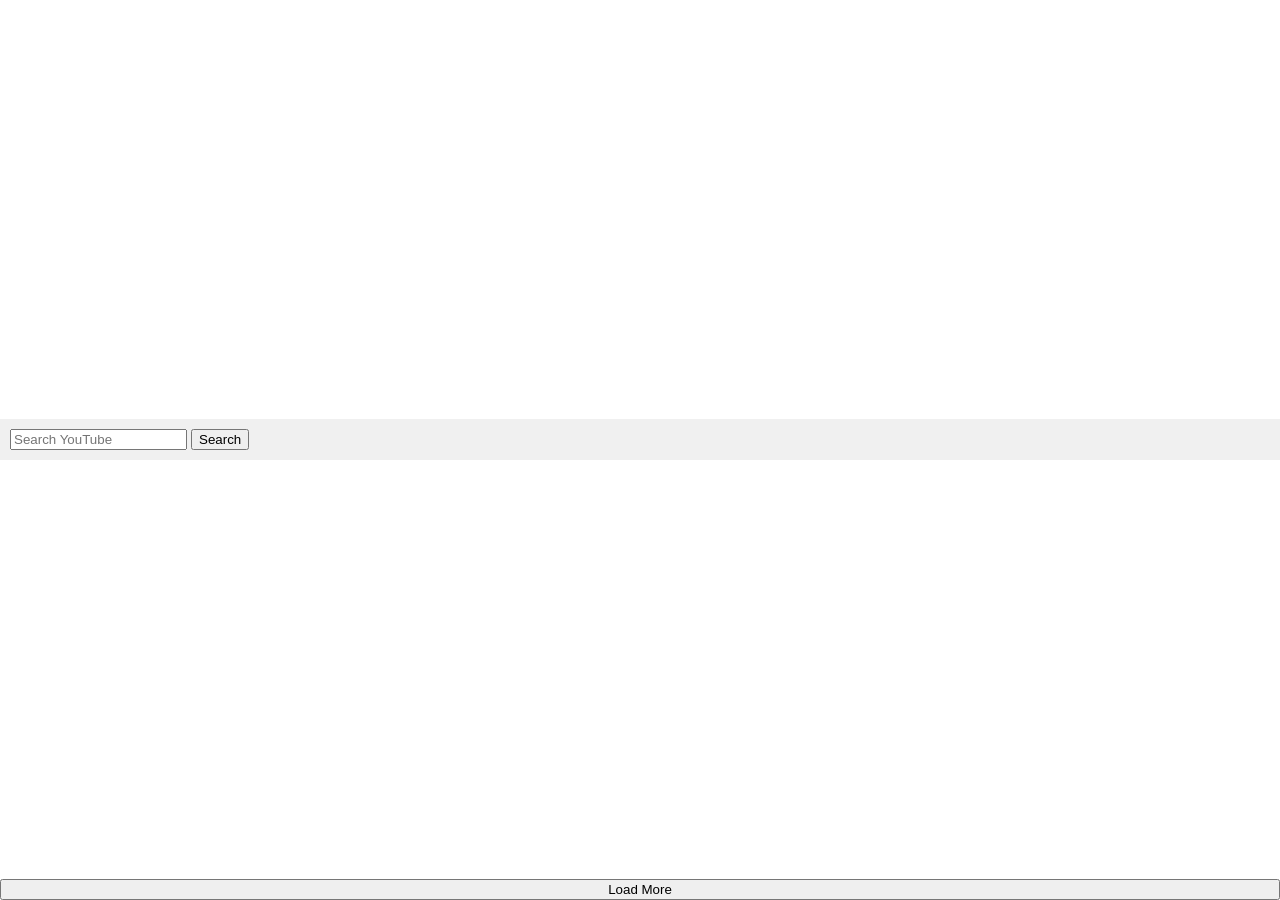
==== frontend/index.html @ d13fa416 "first commit" ====
<!DOCTYPE html>
<html lang="en">
<head>
  <meta charset="UTF-8">
  <meta name="viewport" content="width=device-width, initial-scale=1.0">
  <title>Str3aming - Browse YouTube</title>
  <script src="https://meet.jit.si/external_api.js"></script>
  <style>
    body {
      display: flex;
      flex-direction: column;
      height: 100vh;
      margin: 0;
    }
    #jitsi-container {
      height: 50%;
    }
    #search-container {
      padding: 10px;
      background-color: #f0f0f0;
    }
    #results-container {
      display: flex;
      flex-wrap: wrap;
      overflow-y: auto;
      height: 50%;
    }
    .video {
      width: 30%;
      margin: 5px;
      cursor: pointer;
    }
    iframe {
      width: 100%;
      height: 200px;
    }
  </style>
</head>
<body>
  <div id="jitsi-container"></div>

  <div id="search-container">
    <input type="text" id="search-input" placeholder="Search YouTube">
    <button onclick="searchYouTube()">Search</button>
  </div>

  <div id="results-container"></div>

  <script>
    const API_KEY = "AIzaSyDH5IQDkmzE_W-2tHt4Fbi6ZQByscWAt9Q";  // Replace with your YouTube API key.

    let nextPageToken = '';  // Store the next page token.

function searchYouTube() {
  const query = document.getElementById('search-input').value;
  const url = `https://www.googleapis.com/youtube/v3/search?part=snippet&q=${query}&type=video&maxResults=10&key=${API_KEY}${nextPageToken ? `&pageToken=${nextPageToken}` : ''}`;

  fetch(url)
    .then(response => response.json())
    .then(data => {
      const resultsContainer = document.getElementById('results-container');

      data.items.forEach(item => {
        const videoId = item.id.videoId;
        const title = item.snippet.title;
        const video = document.createElement('div');
        video.className = 'video';
        video.innerHTML = `
          <iframe src="https://www.youtube.com/embed/${videoId}" frameborder="0" allowfullscreen></iframe>
          <p>${title}</p>
        `;
        resultsContainer.appendChild(video);
      });

      // Save the next page token for pagination.
      nextPageToken = data.nextPageToken || '';
    })
    .catch(error => console.error('Error fetching YouTube videos:', error));
}

// Add a button to load more videos.
const loadMoreButton = document.createElement('button');
loadMoreButton.textContent = 'Load More';
loadMoreButton.onclick = searchYouTube;
document.body.appendChild(loadMoreButton);


    const roomId = "test-room";  // Example room ID.
    const jitsiOptions = {
      roomName: roomId,
      parentNode: document.getElementById('jitsi-container'),
      width: '100%',
      height: '100%'
    };
    const jitsiApi = new JitsiMeetExternalAPI('meet.jit.si', jitsiOptions);
  </script>
</body>
</html>
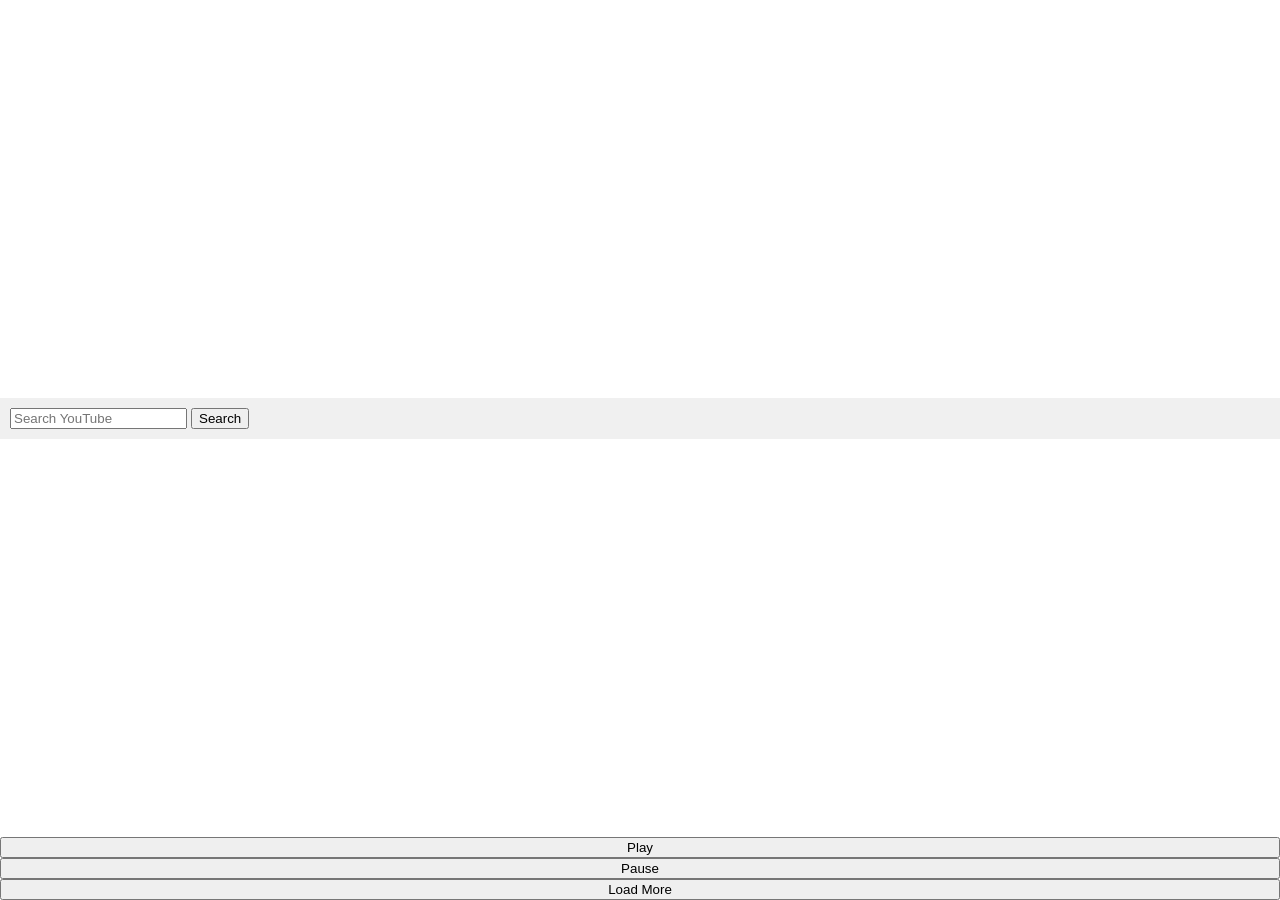
==== commit 6cc974fb: "Did more with microtalk" ====
--- a/frontend/index.html
+++ b/frontend/index.html
@@ -1,98 +1,198 @@
 <!DOCTYPE html>
 <html lang="en">
-<head>
-  <meta charset="UTF-8">
-  <meta name="viewport" content="width=device-width, initial-scale=1.0">
-  <title>Str3aming - Browse YouTube</title>
-  <script src="https://meet.jit.si/external_api.js"></script>
-  <style>
-    body {
-      display: flex;
-      flex-direction: column;
-      height: 100vh;
-      margin: 0;
-    }
-    #jitsi-container {
-      height: 50%;
-    }
-    #search-container {
-      padding: 10px;
-      background-color: #f0f0f0;
-    }
-    #results-container {
-      display: flex;
-      flex-wrap: wrap;
-      overflow-y: auto;
-      height: 50%;
-    }
-    .video {
-      width: 30%;
-      margin: 5px;
-      cursor: pointer;
-    }
-    iframe {
-      width: 100%;
-      height: 200px;
-    }
-  </style>
-</head>
-<body>
-  <div id="jitsi-container"></div>
+  <head>
+    <meta charset="UTF-8" />
+    <meta name="viewport" content="width=device-width, initial-scale=1.0" />
+    <title>Str3aming - Browse YouTube</title>
+    <style>
+      /* Styles remain unchanged */
+      body {
+        display: flex;
+        flex-direction: column;
+        height: 100vh;
+        margin: 0;
+      }
+      #mirotalk-iframe {
+        height: 50%;
+        width: 100%;
+        border: 0;
+      }
+      #search-container {
+        padding: 10px;
+        background-color: #f0f0f0;
+      }
+      #results-container {
+        display: flex;
+        flex-wrap: wrap;
+        overflow-y: auto;
+        height: 50%;
+      }
+      .video {
+        width: 30%;
+        margin: 5px;
+        cursor: pointer;
+      }
+      iframe {
+        width: 100%;
+        height: 200px;
+      }
+      #main-container {
+        display: flex;
+        flex-direction: column;
+        height: 100vh;
+      }
+    </style>
+  </head>
+  <body>
+    <!-- Main Interface -->
+    <div id="main-container">
+      <iframe
+        id="mirotalk-iframe"
+        allow="camera; microphone; display-capture; fullscreen; clipboard-read; clipboard-write; web-share; autoplay"
+        src="https://p2p.mirotalk.com/newcall"
+        style="height: 50vh; width: 100vw; border: 0px"
+      ></iframe>
 
-  <div id="search-container">
-    <input type="text" id="search-input" placeholder="Search YouTube">
-    <button onclick="searchYouTube()">Search</button>
-  </div>
+      <div id="search-container">
+        <input type="text" id="search-input" placeholder="Search YouTube" />
+        <button onclick="searchYouTube()">Search</button>
+      </div>
 
-  <div id="results-container"></div>
+      <div id="results-container"></div>
 
-  <script>
-    const API_KEY = "AIzaSyDH5IQDkmzE_W-2tHt4Fbi6ZQByscWAt9Q";  // Replace with your YouTube API key.
+      <!-- Play/Pause Buttons for Video Control -->
+      <button id="play-button">Play</button>
+      <button id="pause-button">Pause</button>
 
-    let nextPageToken = '';  // Store the next page token.
+      <button id="loadMoreButton" onclick="searchYouTube()">Load More</button>
+    </div>
 
-function searchYouTube() {
-  const query = document.getElementById('search-input').value;
-  const url = `https://www.googleapis.com/youtube/v3/search?part=snippet&q=${query}&type=video&maxResults=10&key=${API_KEY}${nextPageToken ? `&pageToken=${nextPageToken}` : ''}`;
+    <script>
+      const API_KEY = "AIzaSyDH5IQDkmzE_W-2tHt4Fbi6ZQByscWAt9Q"; // Your YouTube API key
+      let nextPageToken = "";
 
-  fetch(url)
-    .then(response => response.json())
-    .then(data => {
-      const resultsContainer = document.getElementById('results-container');
+      // Function to wait for the room number to be set in localStorage
+      function waitForRoomNumber() {
+        return new Promise((resolve) => {
+          const checkRoomNumber = () => {
+            const roomNumber = localStorage.getItem("mirotalkRoomId");
+            if (roomNumber) {
+              resolve(roomNumber);
+            } else {
+              setTimeout(checkRoomNumber, 500); // Check again after 500ms
+            }
+          };
+          checkRoomNumber();
+        });
+      }
 
-      data.items.forEach(item => {
-        const videoId = item.id.videoId;
-        const title = item.snippet.title;
-        const video = document.createElement('div');
-        video.className = 'video';
-        video.innerHTML = `
-          <iframe src="https://www.youtube.com/embed/${videoId}" frameborder="0" allowfullscreen></iframe>
-          <p>${title}</p>
-        `;
-        resultsContainer.appendChild(video);
-      });
+      // Function to send messages to the server
+      let websocket;
+      function sendMessage(type, data) {
+        if (websocket && websocket.readyState === WebSocket.OPEN) {
+          websocket.send(JSON.stringify({ type, data }));
+        }
+      }
 
-      // Save the next page token for pagination.
-      nextPageToken = data.nextPageToken || '';
-    })
-    .catch(error => console.error('Error fetching YouTube videos:', error));
-}
+      // YouTube Search Function
+      function searchYouTube() {
+        const query = document.getElementById("search-input").value;
+        const url = `https://www.googleapis.com/youtube/v3/search?part=snippet&q=${query}&type=video&maxResults=10&key=${API_KEY}${
+          nextPageToken ? `&pageToken=${nextPageToken}` : ""
+        }`;
 
-// Add a button to load more videos.
-const loadMoreButton = document.createElement('button');
-loadMoreButton.textContent = 'Load More';
-loadMoreButton.onclick = searchYouTube;
-document.body.appendChild(loadMoreButton);
+        fetch(url)
+          .then((response) => response.json())
+          .then((data) => {
+            console.log("Fetched YouTube videos:", data);
+            sendMessage("searchResults", data.items); // Send search results to all users
+            displaySearchResults(data.items); // Display the search results
+            nextPageToken = data.nextPageToken || "";
+          })
+          .catch((error) => {
+            console.error("Error fetching YouTube videos:", error); // Corrected error handling
+          });
+      }
 
+      // Function to display search results
+      function displaySearchResults(items) {
+        const resultsContainer = document.getElementById("results-container");
+        resultsContainer.innerHTML = ""; // Clear previous results
 
-    const roomId = "test-room";  // Example room ID.
-    const jitsiOptions = {
-      roomName: roomId,
-      parentNode: document.getElementById('jitsi-container'),
-      width: '100%',
-      height: '100%'
-    };
-    const jitsiApi = new JitsiMeetExternalAPI('meet.jit.si', jitsiOptions);
-  </script>
-</body>
+        items.forEach((item) => {
+          const videoId = item.id.videoId;
+          const title = item.snippet.title;
+          const video = document.createElement("div");
+          video.className = "video";
+          video.innerHTML = `
+            <iframe id="your-video-element" src="https://www.youtube.com/embed/${videoId}" frameborder="0" allowfullscreen></iframe>
+            <p>${title}</p>
+          `;
+          resultsContainer.appendChild(video);
+
+          // Add click event to play the video and broadcast to others
+          video.onclick = function () {
+            sendMessage("play", videoId); // Send the play command
+          };
+        });
+      }
+
+      // Main function to initialize WebSocket connection
+      async function initializeWebSocket() {
+        const roomNumber = await waitForRoomNumber(); // Wait for the room number to be available
+        const username = "user"; // Replace with logic to get the actual username
+        console.log("Room Number from localStorage:", roomNumber);
+
+        // Establish WebSocket connection
+        websocket = new WebSocket(
+          `ws://localhost:8000/ws/video_control/${roomNumber}/${username}`
+        );
+
+        // Handle incoming messages
+        websocket.onmessage = function (event) {
+          const message = JSON.parse(event.data);
+          console.log("Message from server:", message);
+
+          // Handle search results synchronization
+          if (message.type === "searchResults") {
+            displaySearchResults(message.data);
+          }
+
+          // Handle video playback control
+          const videoElement = document.getElementById("your-video-element");
+          if (message.type === "play" && videoElement) {
+            videoElement.contentWindow.postMessage(
+              '{"event":"command","func":"playVideo","args":""}',
+              "*"
+            );
+          } else if (message.type === "pause" && videoElement) {
+            videoElement.contentWindow.postMessage(
+              '{"event":"command","func":"pauseVideo","args":""}',
+              "*"
+            );
+          }
+        };
+
+        websocket.onopen = function () {
+          console.log("Connected to WebSocket server");
+        };
+
+        websocket.onclose = function () {
+          console.log("Disconnected from WebSocket server");
+        };
+
+        // Attach play/pause functionality to buttons
+        document.getElementById("play-button").onclick = function () {
+          sendMessage("play");
+        };
+
+        document.getElementById("pause-button").onclick = function () {
+          sendMessage("pause");
+        };
+      }
+
+      // Start the WebSocket initialization
+      initializeWebSocket();
+    </script>
+  </body>
 </html>
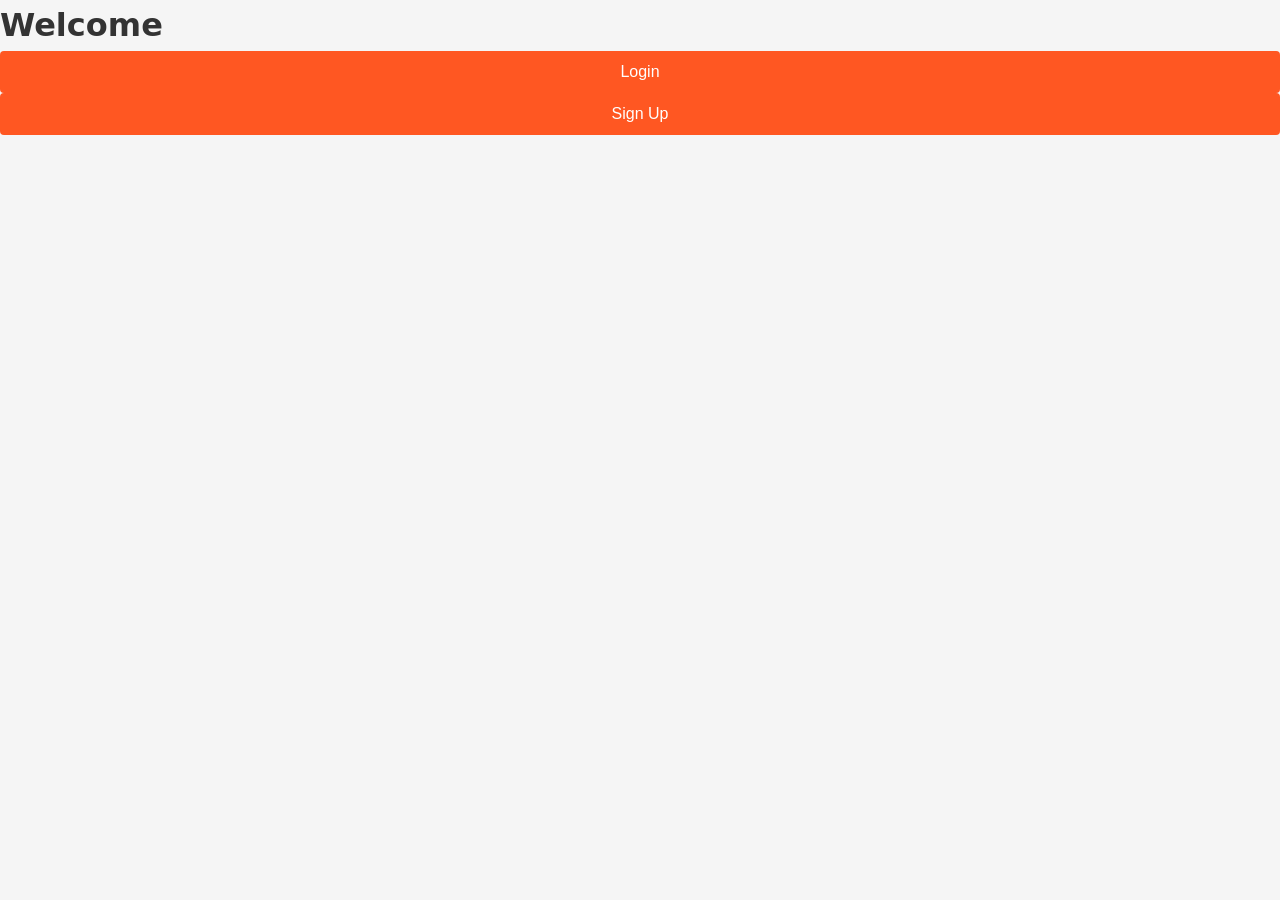
==== commit 86be4dfc: "modified frontend" ====
--- a/frontend/index.html
+++ b/frontend/index.html
@@ -1,198 +1,14 @@
 <!DOCTYPE html>
 <html lang="en">
-  <head>
-    <meta charset="UTF-8" />
-    <meta name="viewport" content="width=device-width, initial-scale=1.0" />
-    <title>Str3aming - Browse YouTube</title>
-    <style>
-      /* Styles remain unchanged */
-      body {
-        display: flex;
-        flex-direction: column;
-        height: 100vh;
-        margin: 0;
-      }
-      #mirotalk-iframe {
-        height: 50%;
-        width: 100%;
-        border: 0;
-      }
-      #search-container {
-        padding: 10px;
-        background-color: #f0f0f0;
-      }
-      #results-container {
-        display: flex;
-        flex-wrap: wrap;
-        overflow-y: auto;
-        height: 50%;
-      }
-      .video {
-        width: 30%;
-        margin: 5px;
-        cursor: pointer;
-      }
-      iframe {
-        width: 100%;
-        height: 200px;
-      }
-      #main-container {
-        display: flex;
-        flex-direction: column;
-        height: 100vh;
-      }
-    </style>
-  </head>
-  <body>
-    <!-- Main Interface -->
-    <div id="main-container">
-      <iframe
-        id="mirotalk-iframe"
-        allow="camera; microphone; display-capture; fullscreen; clipboard-read; clipboard-write; web-share; autoplay"
-        src="https://p2p.mirotalk.com/newcall"
-        style="height: 50vh; width: 100vw; border: 0px"
-      ></iframe>
-
-      <div id="search-container">
-        <input type="text" id="search-input" placeholder="Search YouTube" />
-        <button onclick="searchYouTube()">Search</button>
-      </div>
-
-      <div id="results-container"></div>
-
-      <!-- Play/Pause Buttons for Video Control -->
-      <button id="play-button">Play</button>
-      <button id="pause-button">Pause</button>
-
-      <button id="loadMoreButton" onclick="searchYouTube()">Load More</button>
-    </div>
-
-    <script>
-      const API_KEY = "AIzaSyDH5IQDkmzE_W-2tHt4Fbi6ZQByscWAt9Q"; // Your YouTube API key
-      let nextPageToken = "";
-
-      // Function to wait for the room number to be set in localStorage
-      function waitForRoomNumber() {
-        return new Promise((resolve) => {
-          const checkRoomNumber = () => {
-            const roomNumber = localStorage.getItem("mirotalkRoomId");
-            if (roomNumber) {
-              resolve(roomNumber);
-            } else {
-              setTimeout(checkRoomNumber, 500); // Check again after 500ms
-            }
-          };
-          checkRoomNumber();
-        });
-      }
-
-      // Function to send messages to the server
-      let websocket;
-      function sendMessage(type, data) {
-        if (websocket && websocket.readyState === WebSocket.OPEN) {
-          websocket.send(JSON.stringify({ type, data }));
-        }
-      }
-
-      // YouTube Search Function
-      function searchYouTube() {
-        const query = document.getElementById("search-input").value;
-        const url = `https://www.googleapis.com/youtube/v3/search?part=snippet&q=${query}&type=video&maxResults=10&key=${API_KEY}${
-          nextPageToken ? `&pageToken=${nextPageToken}` : ""
-        }`;
-
-        fetch(url)
-          .then((response) => response.json())
-          .then((data) => {
-            console.log("Fetched YouTube videos:", data);
-            sendMessage("searchResults", data.items); // Send search results to all users
-            displaySearchResults(data.items); // Display the search results
-            nextPageToken = data.nextPageToken || "";
-          })
-          .catch((error) => {
-            console.error("Error fetching YouTube videos:", error); // Corrected error handling
-          });
-      }
-
-      // Function to display search results
-      function displaySearchResults(items) {
-        const resultsContainer = document.getElementById("results-container");
-        resultsContainer.innerHTML = ""; // Clear previous results
-
-        items.forEach((item) => {
-          const videoId = item.id.videoId;
-          const title = item.snippet.title;
-          const video = document.createElement("div");
-          video.className = "video";
-          video.innerHTML = `
-            <iframe id="your-video-element" src="https://www.youtube.com/embed/${videoId}" frameborder="0" allowfullscreen></iframe>
-            <p>${title}</p>
-          `;
-          resultsContainer.appendChild(video);
-
-          // Add click event to play the video and broadcast to others
-          video.onclick = function () {
-            sendMessage("play", videoId); // Send the play command
-          };
-        });
-      }
-
-      // Main function to initialize WebSocket connection
-      async function initializeWebSocket() {
-        const roomNumber = await waitForRoomNumber(); // Wait for the room number to be available
-        const username = "user"; // Replace with logic to get the actual username
-        console.log("Room Number from localStorage:", roomNumber);
-
-        // Establish WebSocket connection
-        websocket = new WebSocket(
-          `ws://localhost:8000/ws/video_control/${roomNumber}/${username}`
-        );
-
-        // Handle incoming messages
-        websocket.onmessage = function (event) {
-          const message = JSON.parse(event.data);
-          console.log("Message from server:", message);
-
-          // Handle search results synchronization
-          if (message.type === "searchResults") {
-            displaySearchResults(message.data);
-          }
-
-          // Handle video playback control
-          const videoElement = document.getElementById("your-video-element");
-          if (message.type === "play" && videoElement) {
-            videoElement.contentWindow.postMessage(
-              '{"event":"command","func":"playVideo","args":""}',
-              "*"
-            );
-          } else if (message.type === "pause" && videoElement) {
-            videoElement.contentWindow.postMessage(
-              '{"event":"command","func":"pauseVideo","args":""}',
-              "*"
-            );
-          }
-        };
-
-        websocket.onopen = function () {
-          console.log("Connected to WebSocket server");
-        };
-
-        websocket.onclose = function () {
-          console.log("Disconnected from WebSocket server");
-        };
-
-        // Attach play/pause functionality to buttons
-        document.getElementById("play-button").onclick = function () {
-          sendMessage("play");
-        };
-
-        document.getElementById("pause-button").onclick = function () {
-          sendMessage("pause");
-        };
-      }
-
-      // Start the WebSocket initialization
-      initializeWebSocket();
-    </script>
-  </body>
+<head>
+  <meta charset="UTF-8">
+  <meta name="viewport" content="width=device-width, initial-scale=1.0">
+  <title>Index Page</title>
+  <link rel="stylesheet" href="styles.css">
+</head>
+<body>
+  <h1>Welcome</h1>
+  <button onclick="location.href='login.html'">Login</button>
+  <button onclick="location.href='register.html'">Sign Up</button>
+</body>
 </html>
--- a/frontend/styles.css
+++ b/frontend/styles.css
@@ -0,0 +1,212 @@
+/* Global Variables */
+:root {
+    --primary-color: #ff5722;
+    --primary-dark: #892507;
+    --secondary-color: #333;
+    --background-color: #f5f5f5;
+    --text-color: #333;
+    --card-shadow: 0 2px 8px rgba(0, 0, 0, 0.1);
+    --transition-speed: 0.3s;
+    --border-radius: 8px;
+    --spacing-unit: 1rem;
+}
+
+/* Reset and Base Styles */
+* {
+    margin: 0;
+    padding: 0;
+    box-sizing: border-box;
+}
+
+body {
+    display: flex;
+    flex-direction: column;
+    min-height: 100vh;
+    font-family: 'Segoe UI', system-ui, -apple-system, sans-serif;
+    background-color: var(--background-color);
+    color: var(--text-color);
+    line-height: 1.6;
+}
+
+/* Typography */
+h2 {
+    font-size: 1.75rem;
+    margin-bottom: var(--spacing-unit);
+    color: var(--secondary-color);
+    font-weight: 600;
+}
+
+p {
+    margin: var(--spacing-unit) 0;
+    font-size: 1rem;
+}
+
+/* Links */
+a {
+    color: var(--primary-color);
+    text-decoration: none;
+    transition: color var(--transition-speed);
+}
+
+a:hover {
+    color: var(--primary-dark);
+    text-decoration: underline;
+}
+
+/* Container Styles */
+.container {
+    background-color: #fff;
+    padding: calc(var(--spacing-unit) * 2);
+    border-radius: var(--border-radius);
+    box-shadow: var(--card-shadow);
+    width: min(90%, 400px);
+    margin: auto;
+}
+
+/* Form Elements */
+input[type="text"],
+input[type="password"],
+input[type="email"] {
+    width: 100%;
+    padding: calc(var(--spacing-unit) * 0.75);
+    margin-bottom: var(--spacing-unit);
+    border: 1px solid #ddd;
+    border-radius: calc(var(--border-radius) / 2);
+    transition: border-color var(--transition-speed);
+    font-size: 1rem;
+}
+
+input[type="text"]:focus,
+input[type="password"]:focus,
+input[type="email"]:focus {
+    outline: none;
+    border-color: var(--primary-color);
+    box-shadow: 0 0 0 2px rgba(255, 87, 34, 0.1);
+}
+
+label {
+    display: block;
+    margin-bottom: calc(var(--spacing-unit) * 0.5);
+    font-weight: 500;
+    color: var(--secondary-color);
+}
+
+button {
+    width: 100%;
+    padding: calc(var(--spacing-unit) * 0.75);
+    background-color: var(--primary-color);
+    color: #fff;
+    border: none;
+    border-radius: calc(var(--border-radius) / 2);
+    cursor: pointer;
+    font-size: 1rem;
+    font-weight: 500;
+    transition: background-color var(--transition-speed);
+}
+
+button:hover {
+    background-color: var(--primary-dark);
+}
+
+button:focus {
+    outline: none;
+    box-shadow: 0 0 0 2px rgba(255, 87, 34, 0.2);
+}
+
+/* Search Container */
+#search-container {
+    padding: calc(var(--spacing-unit) * 1.5);
+    background-color: var(--secondary-color);
+    color: #fff;
+    display: flex;
+    justify-content: center;
+    align-items: center;
+    gap: var(--spacing-unit);
+}
+
+#search-input {
+    width: 60%;
+    padding: calc(var(--spacing-unit) * 0.75);
+    border: none;
+    border-radius: calc(var(--border-radius) / 2);
+    font-size: 1rem;
+}
+
+/* Results Container */
+#results-container {
+    display: grid;
+    grid-template-columns: repeat(auto-fit, minmax(250px, 1fr));
+    gap: var(--spacing-unit);
+    padding: var(--spacing-unit);
+    background-color: #fff;
+    overflow-y: auto;
+    height: 40vh;
+}
+
+.video {
+    background-color: #fff;
+    border-radius: var(--border-radius);
+    padding: var(--spacing-unit);
+    box-shadow: var(--card-shadow);
+    transition: transform var(--transition-speed);
+}
+
+.video:hover {
+    transform: translateY(-2px);
+}
+
+.video p {
+    margin-top: calc(var(--spacing-unit) * 0.5);
+    font-size: 0.9rem;
+    color: var(--text-color);
+}
+
+/* Button Container */
+#button-container {
+    display: flex;
+    justify-content: center;
+    padding: var(--spacing-unit);
+    background-color: var(--secondary-color);
+}
+
+#loadMoreButton {
+    width: auto;
+    min-width: 150px;
+}
+
+/* IFrame Styles */
+iframe {
+    width: 100%;
+    height: 200px;
+    border-radius: calc(var(--border-radius) / 2);
+    border: none;
+}
+
+#mirotalk-iframe {
+    height: 50vh;
+    width: 100%;
+    border: 0;
+}
+
+/* Main Container */
+#main-container {
+    display: flex;
+    flex-direction: column;
+    height: 100vh;
+}
+
+/* Responsive Design */
+@media (max-width: 768px) {
+    #results-container {
+        grid-template-columns: repeat(auto-fit, minmax(200px, 1fr));
+    }
+
+    .container {
+        width: 95%;
+        padding: var(--spacing-unit);
+    }
+
+    #search-input {
+        width: 80%;
+    }
+}
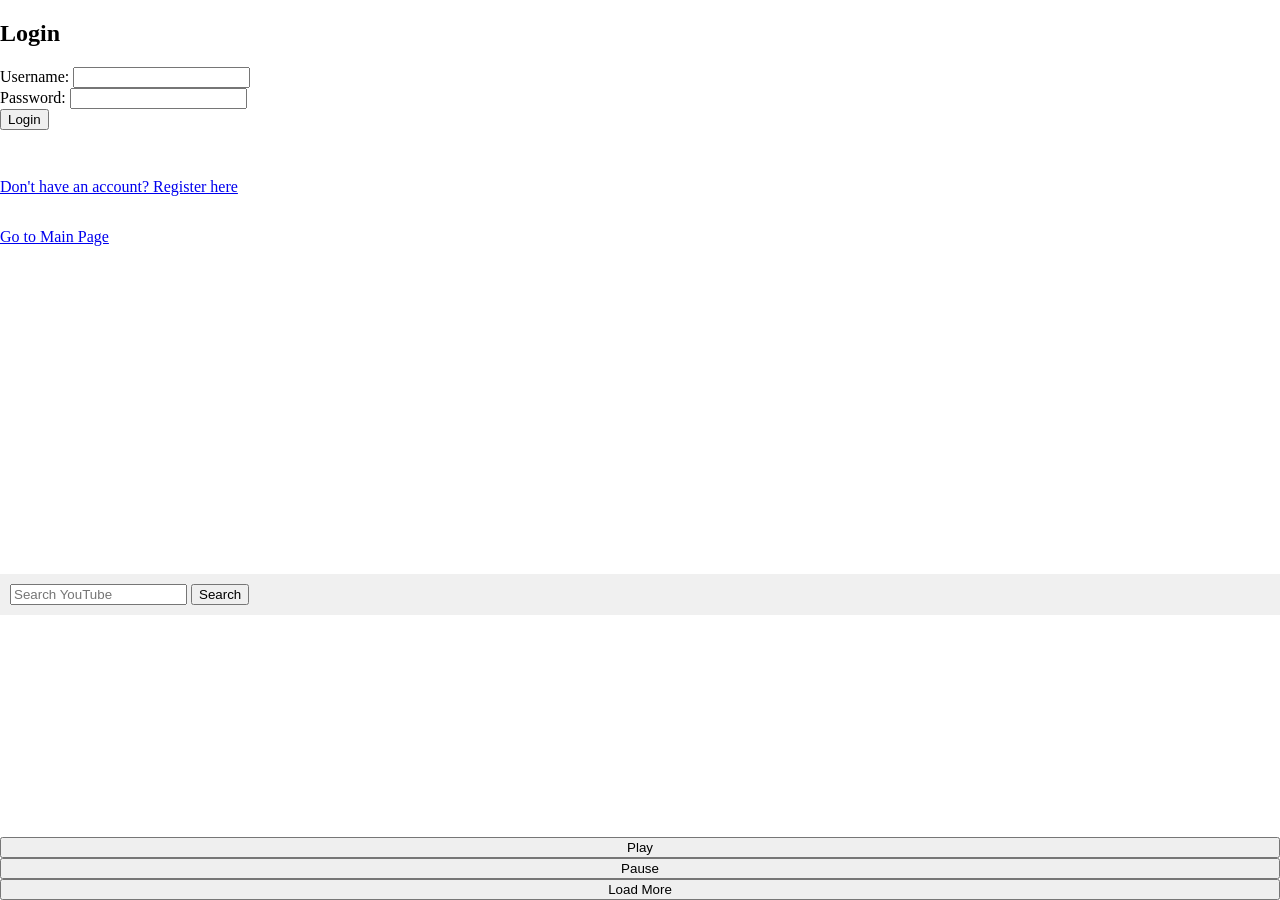
==== commit 6ee45a81: "fixed register" ====
--- a/frontend/index.html
+++ b/frontend/index.html
@@ -1,14 +1,219 @@
 <!DOCTYPE html>
 <html lang="en">
-<head>
-  <meta charset="UTF-8">
-  <meta name="viewport" content="width=device-width, initial-scale=1.0">
-  <title>Index Page</title>
-  <link rel="stylesheet" href="styles.css">
-</head>
-<body>
-  <h1>Welcome</h1>
-  <button onclick="location.href='login.html'">Login</button>
-  <button onclick="location.href='register.html'">Sign Up</button>
-</body>
+  <head>
+    <meta charset="UTF-8" />
+    <meta name="viewport" content="width=device-width, initial-scale=1.0" />
+    <title>Str3aming - Browse YouTube</title>
+    <style>
+      /* Styles remain unchanged */
+      body {
+        display: flex;
+        flex-direction: column;
+        height: 100vh;
+        margin: 0;
+      }
+      #mirotalk-iframe {
+        height: 50%;
+        width: 100%;
+        border: 0;
+      }
+      #search-container {
+        padding: 10px;
+        background-color: #f0f0f0;
+      }
+      #results-container {
+        display: flex;
+        flex-wrap: wrap;
+        overflow-y: auto;
+        height: 50%;
+      }
+      .video {
+        width: 30%;
+        margin: 5px;
+        cursor: pointer;
+      }
+      iframe {
+        width: 100%;
+        height: 200px;
+      }
+      #main-container {
+        display: flex;
+        flex-direction: column;
+        height: 100vh;
+      }
+    </style>
+  </head>
+  <body>
+    <h2>Login</h2>
+    <form id="loginForm">
+        <label for="username">Username:</label>
+        <input type="text" id="username" name="username" required>
+        <br>
+        <label for="password">Password:</label>
+        <input type="password" id="password" name="password" required>
+        <br>
+        <button type="submit">Login</button>
+    </form>
+    <p id="message"></p>
+    <!-- In login.html -->
+<p>
+    <a href="register.html">Don't have an account? Register here</a>
+</p>
+
+
+    <!-- Link back to index.html -->
+    <p>
+        <a href="index.html">Go to Main Page</a>
+    </p>
+    <!-- Main Interface -->
+    <div id="main-container">
+      <iframe
+        id="mirotalk-iframe"
+        allow="camera; microphone; display-capture; fullscreen; clipboard-read; clipboard-write; web-share; autoplay"
+        src="https://p2p.mirotalk.com/newcall"
+        style="height: 50vh; width: 100vw; border: 0px"
+      ></iframe>
+
+      <div id="search-container">
+        <input type="text" id="search-input" placeholder="Search YouTube" />
+        <button onclick="searchYouTube()">Search</button>
+      </div>
+
+      <div id="results-container"></div>
+
+      <!-- Play/Pause Buttons for Video Control -->
+      <button id="play-button">Play</button>
+      <button id="pause-button">Pause</button>
+
+      <button id="loadMoreButton" onclick="searchYouTube()">Load More</button>
+    </div>
+
+    <script>
+      const API_KEY = "AIzaSyDH5IQDkmzE_W-2tHt4Fbi6ZQByscWAt9Q"; // Your YouTube API key
+      let nextPageToken = "";
+
+      // Function to wait for the room number to be set in localStorage
+      function waitForRoomNumber() {
+        return new Promise((resolve) => {
+          const checkRoomNumber = () => {
+            const roomNumber = localStorage.getItem("mirotalkRoomId");
+            if (roomNumber) {
+              resolve(roomNumber);
+            } else {
+              setTimeout(checkRoomNumber, 500); // Check again after 500ms
+            }
+          };
+          checkRoomNumber();
+        });
+      }
+
+      // Function to send messages to the server
+      let websocket;
+      function sendMessage(type, data) {
+        if (websocket && websocket.readyState === WebSocket.OPEN) {
+          websocket.send(JSON.stringify({ type, data }));
+        }
+      }
+
+      // YouTube Search Function
+      function searchYouTube() {
+        const query = document.getElementById("search-input").value;
+        const url = `https://www.googleapis.com/youtube/v3/search?part=snippet&q=${query}&type=video&maxResults=10&key=${API_KEY}${
+          nextPageToken ? `&pageToken=${nextPageToken}` : ""
+        }`;
+
+        fetch(url)
+          .then((response) => response.json())
+          .then((data) => {
+            console.log("Fetched YouTube videos:", data);
+            sendMessage("searchResults", data.items); // Send search results to all users
+            displaySearchResults(data.items); // Display the search results
+            nextPageToken = data.nextPageToken || "";
+          })
+          .catch((error) => {
+            console.error("Error fetching YouTube videos:", error); // Corrected error handling
+          });
+      }
+
+      // Function to display search results
+      function displaySearchResults(items) {
+        const resultsContainer = document.getElementById("results-container");
+        resultsContainer.innerHTML = ""; // Clear previous results
+
+        items.forEach((item) => {
+          const videoId = item.id.videoId;
+          const title = item.snippet.title;
+          const video = document.createElement("div");
+          video.className = "video";
+          video.innerHTML = `
+            <iframe id="your-video-element" src="https://www.youtube.com/embed/${videoId}" frameborder="0" allowfullscreen></iframe>
+            <p>${title}</p>
+          `;
+          resultsContainer.appendChild(video);
+
+          // Add click event to play the video and broadcast to others
+          video.onclick = function () {
+            sendMessage("play", videoId); // Send the play command
+          };
+        });
+      }
+
+      // Main function to initialize WebSocket connection
+      async function initializeWebSocket() {
+        const roomNumber = await waitForRoomNumber(); // Wait for the room number to be available
+        const username = "user"; // Replace with logic to get the actual username
+        console.log("Room Number from localStorage:", roomNumber);
+
+        // Establish WebSocket connection
+        websocket = new WebSocket(
+          `ws://localhost:8000/ws/video_control/${roomNumber}/${username}`
+        );
+
+        // Handle incoming messages
+        websocket.onmessage = function (event) {
+          const message = JSON.parse(event.data);
+          console.log("Message from server:", message);
+
+          // Handle search results synchronization
+          if (message.type === "searchResults") {
+            displaySearchResults(message.data);
+          }
+
+          // Handle video playback control
+          const videoElement = document.getElementById("your-video-element");
+          if (message.type === "play" && videoElement) {
+            videoElement.contentWindow.postMessage(
+              '{"event":"command","func":"playVideo","args":""}',
+              "*"
+            );
+          } else if (message.type === "pause" && videoElement) {
+            videoElement.contentWindow.postMessage(
+              '{"event":"command","func":"pauseVideo","args":""}',
+              "*"
+            );
+          }
+        };
+
+        websocket.onopen = function () {
+          console.log("Connected to WebSocket server");
+        };
+
+        websocket.onclose = function () {
+          console.log("Disconnected from WebSocket server");
+        };
+
+        // Attach play/pause functionality to buttons
+        document.getElementById("play-button").onclick = function () {
+          sendMessage("play");
+        };
+
+        document.getElementById("pause-button").onclick = function () {
+          sendMessage("pause");
+        };
+      }
+
+      // Start the WebSocket initialization
+      initializeWebSocket();
+    </script>
+  </body>
 </html>
